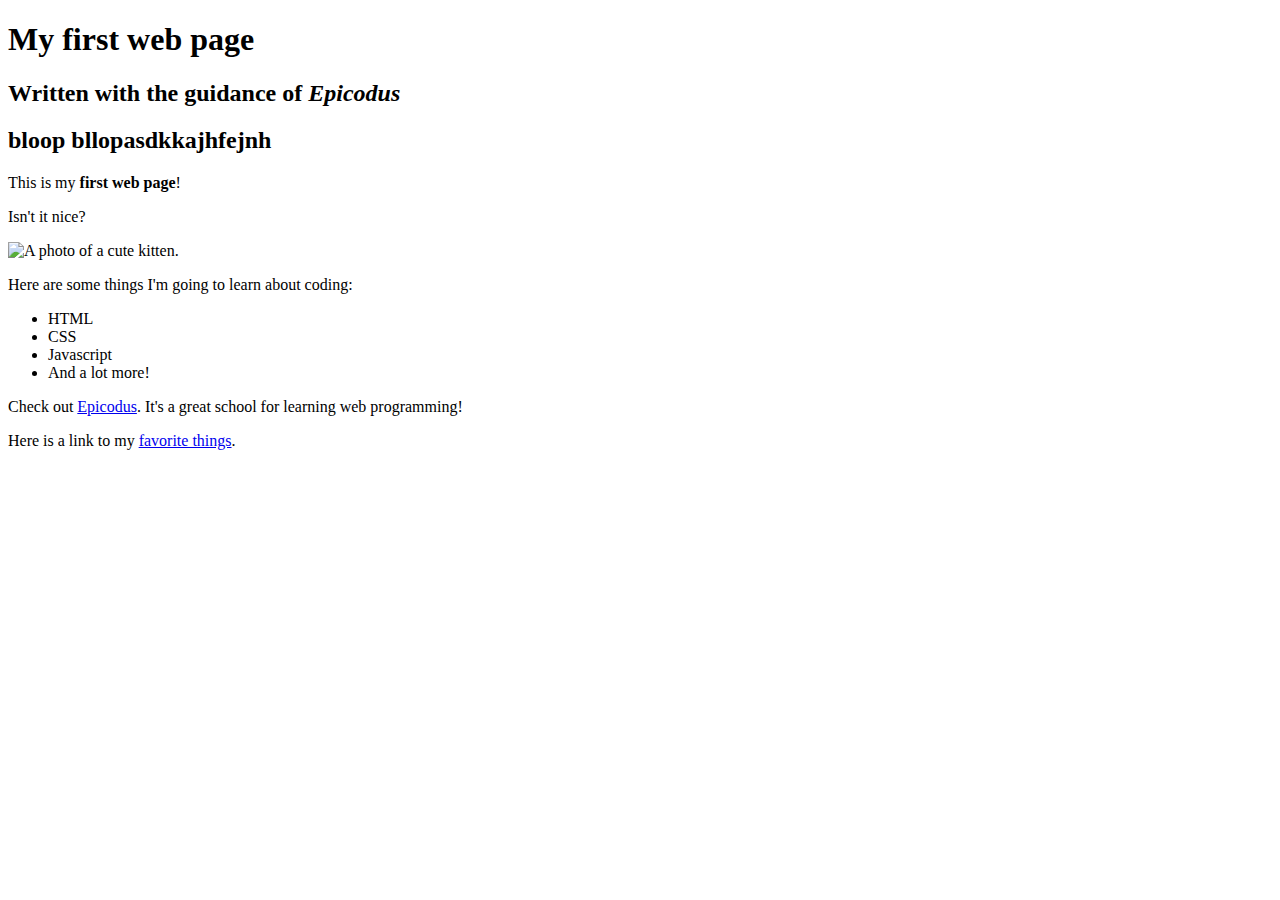
==== index.html @ ac06336d "renamed my-first-webpage.html to index.html" ====
<!DOCTYPE html>
<html>
  <head>
    <link href="css/css.css" rel="stylesheet" type="text/css">
    <title>Web page #1!</title>
  </head>
  <body>
    <h1>My first web page</h1>
    <h2>Written with the guidance of <em>Epicodus</em></h2>
    <h2>bloop bllopasdkkajhfejnh</h2>

    <p>This is my <strong>first web page</strong>!</p>
    <p>Isn't it nice?</p>
    <p><img src="img/rolling-kitten.jpg" alt="A photo of a cute kitten." /></p>

    <p>Here are some things I'm going to learn about coding:</p>
    <ul>
      <li>HTML</li>
      <li>CSS</li>
      <li>Javascript</li>
      <li>And a lot more!</li>
    </ul>

    <p>Check out <a href="https://www.epicodus.com">Epicodus</a>. It's a great school for learning web programming!</p>

    <p>Here is a link to my <a href="favorite-things.html">favorite things</a>.</p>
  </body>
</html>
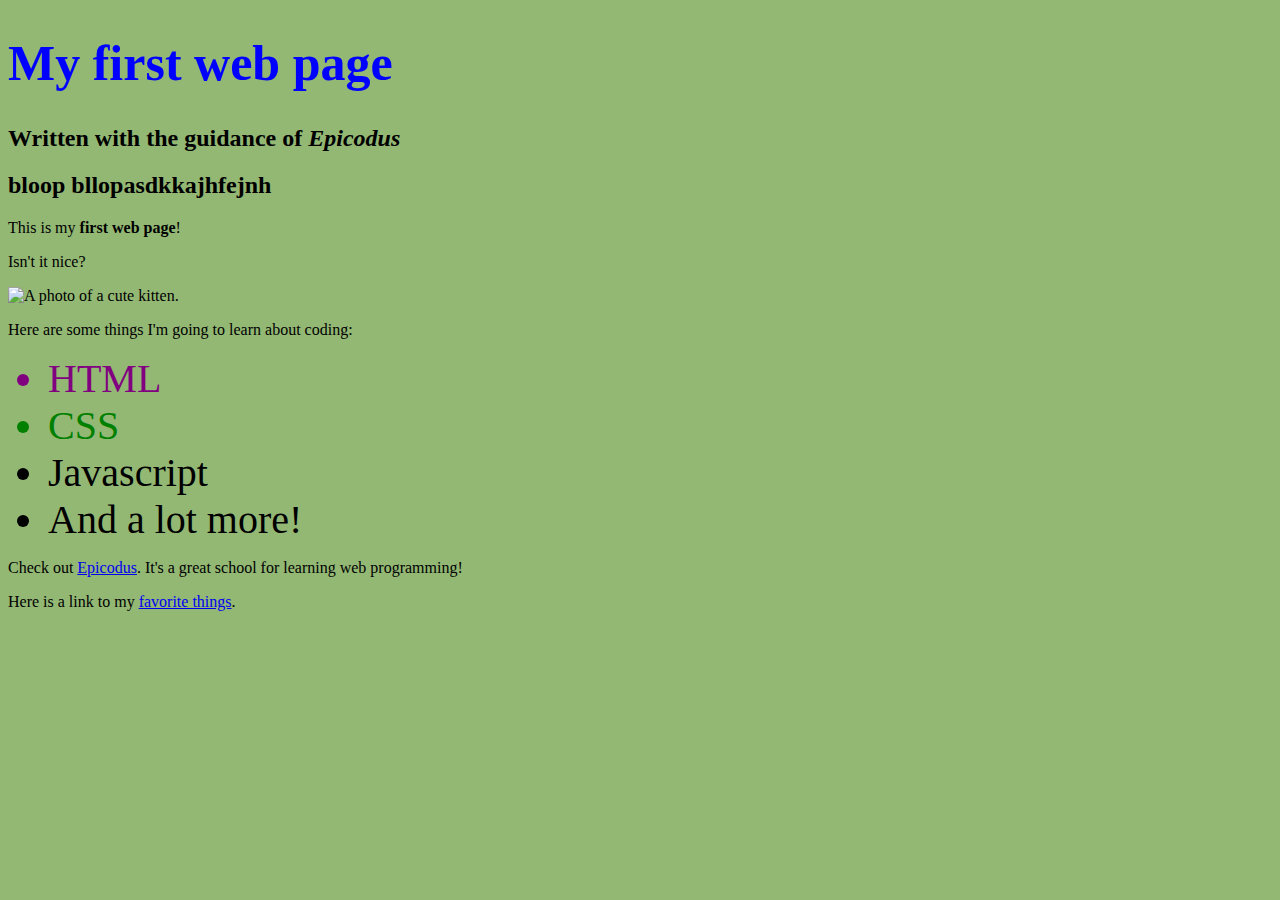
==== commit 0867e225: "added kona, purple, and green classes" ====
--- a/index.html
+++ b/index.html
@@ -5,7 +5,7 @@
     <title>Web page #1!</title>
   </head>
   <body>
-    <h1>My first web page</h1>
+    <h1 class="kona">My first web page</h1>
     <h2>Written with the guidance of <em>Epicodus</em></h2>
     <h2>bloop bllopasdkkajhfejnh</h2>
 
@@ -15,8 +15,8 @@
 
     <p>Here are some things I'm going to learn about coding:</p>
     <ul>
-      <li>HTML</li>
-      <li>CSS</li>
+      <li class="purple">HTML</li>
+      <li class="green">CSS</li>
       <li>Javascript</li>
       <li>And a lot more!</li>
     </ul>
--- a/css/css.css
+++ b/css/css.css
@@ -0,0 +1,36 @@
+body {
+  background-color: #93B874;
+}
+
+h1 {
+  font-size: 50px;
+}
+
+p1 {
+  color: teal;
+}
+
+p2 {
+  color: palegoldenrod;
+}
+
+p3 {
+  color: forestgreen;
+}
+
+li {
+  font-size: 40px;
+}
+
+h1.kona {
+  font-weight: bolder;
+  color: blue;
+}
+
+.purple {
+  color: purple;
+}
+
+.green {
+  color: green;
+}
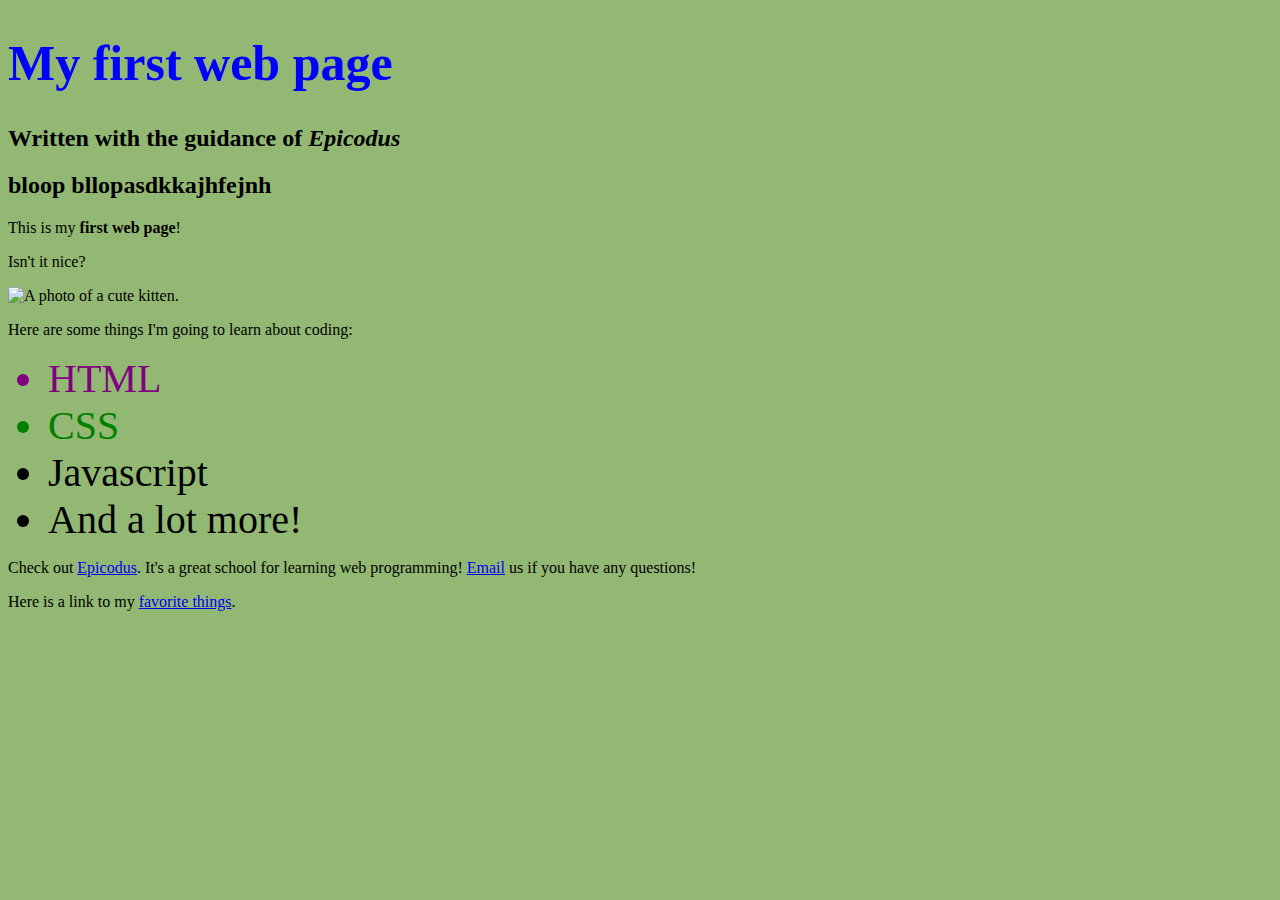
==== commit 96189bb0: "added Email link" ====
--- a/index.html
+++ b/index.html
@@ -21,7 +21,7 @@
       <li>And a lot more!</li>
     </ul>
 
-    <p>Check out <a href="https://www.epicodus.com">Epicodus</a>. It's a great school for learning web programming!</p>
+    <p>Check out <a href="https://www.epicodus.com">Epicodus</a>. It's a great school for learning web programming! <a href="mailto:kmshorty@epicodus.com">Email</a> us if you have any questions!</p>
 
     <p>Here is a link to my <a href="favorite-things.html">favorite things</a>.</p>
   </body>
